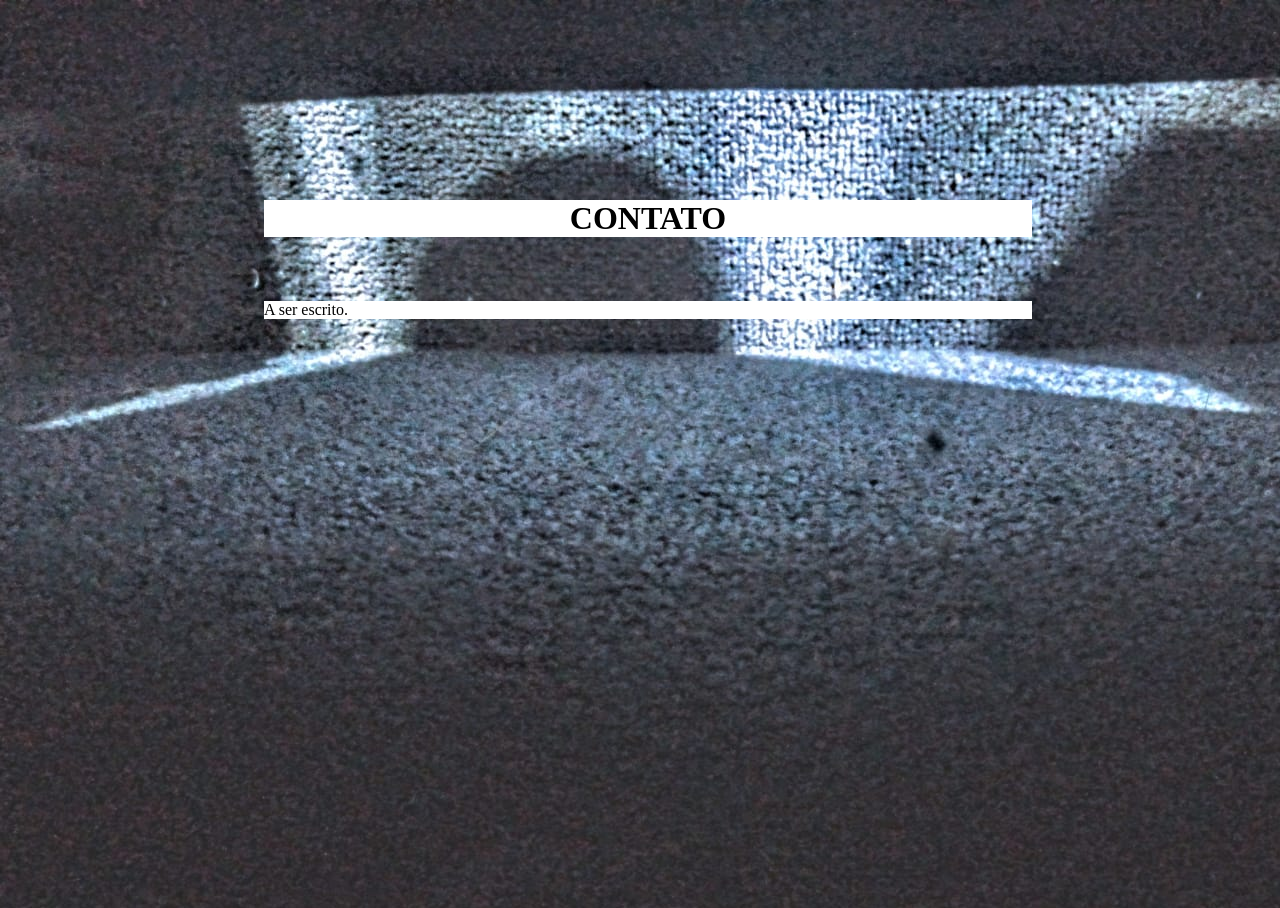
==== contato.html @ 8b259ecc "Add files via upload" ====
<!DOCTYPE html>
<html>
<head>
<meta name="viewport" content="width=device-width, initial-scale=1">
<link rel="stylesheet" href="quadrado.css">
<title>CONTATO</title>
</head>
<body id="imagem">
<h1 style="background-color:white; text-align: center; font-family:'Yanone Tagesschrift'; margin: 15% 20% 0% 20%">CONTATO</h1>
<p style="background-color:white; font-family:'Yanone Tagesschrift'; text-align: justify; margin: 5% 20% 1% 20%">A ser escrito. </p>
</body>
</html>
---- quadrado.css ----
#imagem {
	position: absolute;
	width: 100%;
	height: 100%;
	background-image: url(imagemini.jpeg);
}
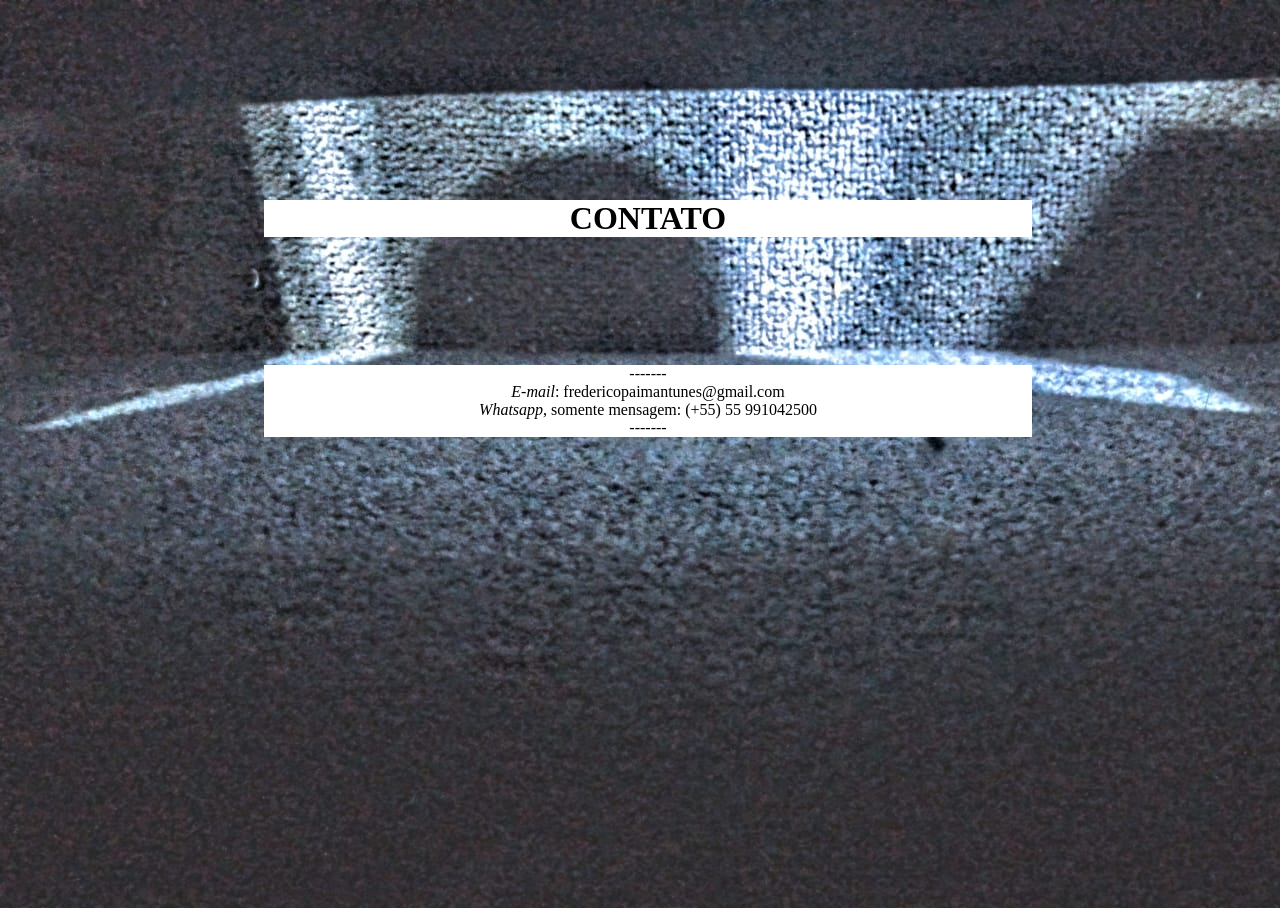
==== commit dfef2f98: "Add files via upload" ====
--- a/contato.html
+++ b/contato.html
@@ -7,6 +7,7 @@
 </head>
 <body id="imagem">
 <h1 style="background-color:white; text-align: center; font-family:'Yanone Tagesschrift'; margin: 15% 20% 0% 20%">CONTATO</h1>
-<p style="background-color:white; font-family:'Yanone Tagesschrift'; text-align: justify; margin: 5% 20% 1% 20%">A ser escrito. </p>
+<p style="background-color:white; font-family:'Yanone Tagesschrift'; text-align: center; margin: 10% 20% 10% 20%">-------<br><i>E-mail</i>: fredericopaimantunes@gmail.com<br>
+<i>Whatsapp</i>, somente mensagem: (+55) 55 991042500<br>-------</p>
 </body>
 </html>
